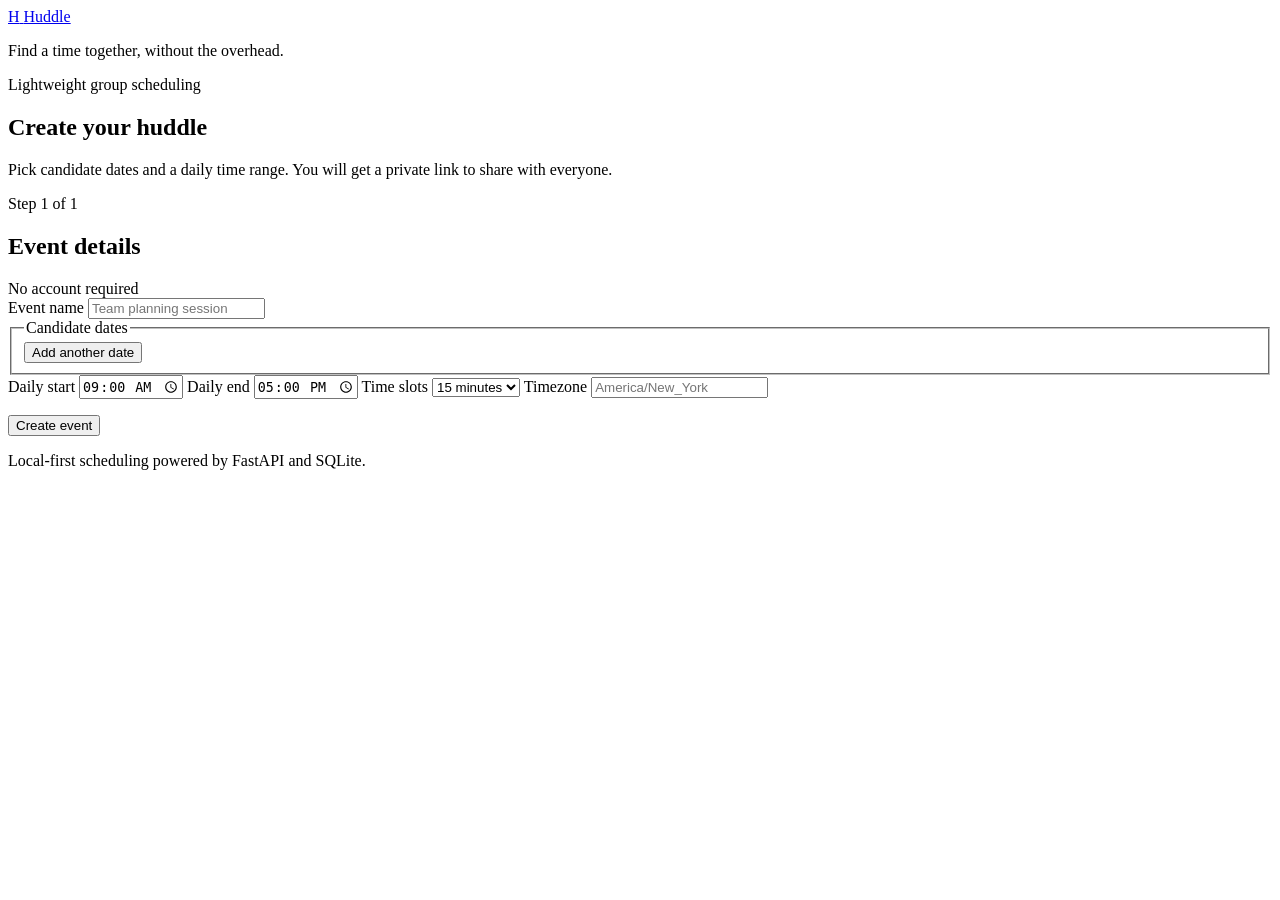
==== app/static/index.html @ 5813dba2 "feat: add frontend shell" ====
<!doctype html>
<html lang="en">
<head>
  <meta charset="utf-8">
  <meta name="viewport" content="width=device-width, initial-scale=1">
  <meta name="description" content="Create a lightweight group scheduling event.">
  <title>Create an event · Huddle</title>
  <link rel="stylesheet" href="/static/styles.css">
  <script src="/static/app.js" defer></script>
</head>
<body data-page="create">
  <header class="site-header">
    <a class="brand" href="/" aria-label="Huddle home">
      <span class="brand-mark" aria-hidden="true">H</span>
      <span>Huddle</span>
    </a>
    <p class="tagline">Find a time together, without the overhead.</p>
  </header>

  <main class="page-shell">
    <section class="hero" aria-labelledby="page-title">
      <p class="eyebrow">Lightweight group scheduling</p>
      <h1 id="page-title">Create your huddle</h1>
      <p class="hero-copy">
        Pick candidate dates and a daily time range. You will get a private
        link to share with everyone.
      </p>
    </section>

    <section class="panel form-panel" aria-labelledby="event-form-title">
      <div class="panel-heading">
        <div>
          <p class="step-label">Step 1 of 1</p>
          <h2 id="event-form-title">Event details</h2>
        </div>
        <span class="privacy-note">No account required</span>
      </div>

      <form id="event-form" novalidate>
        <label class="field field-wide">
          <span>Event name</span>
          <input
            id="event-name"
            name="name"
            type="text"
            maxlength="100"
            placeholder="Team planning session"
            autocomplete="off"
            required
          >
        </label>

        <fieldset class="field field-wide">
          <legend>Candidate dates</legend>
          <div id="date-list" class="date-list"></div>
          <button id="add-date" class="button button-secondary" type="button">
            Add another date
          </button>
        </fieldset>

        <div class="field-grid">
          <label class="field">
            <span>Daily start</span>
            <input id="start-time" name="start_time" type="time" value="09:00" required>
          </label>

          <label class="field">
            <span>Daily end</span>
            <input id="end-time" name="end_time" type="time" value="17:00" required>
          </label>

          <label class="field">
            <span>Time slots</span>
            <select id="slot-minutes" name="slot_minutes">
              <option value="15">15 minutes</option>
              <option value="30">30 minutes</option>
              <option value="60">60 minutes</option>
            </select>
          </label>

          <label class="field">
            <span>Timezone</span>
            <input
              id="timezone"
              name="timezone"
              type="text"
              maxlength="100"
              placeholder="America/New_York"
              required
            >
          </label>
        </div>

        <p id="form-status" class="status-message" role="status" aria-live="polite"></p>

        <button id="create-event" class="button button-primary button-large" type="submit">
          Create event
        </button>
      </form>
    </section>
  </main>

  <footer class="site-footer">
    <p>Local-first scheduling powered by FastAPI and SQLite.</p>
  </footer>
</body>
</html>
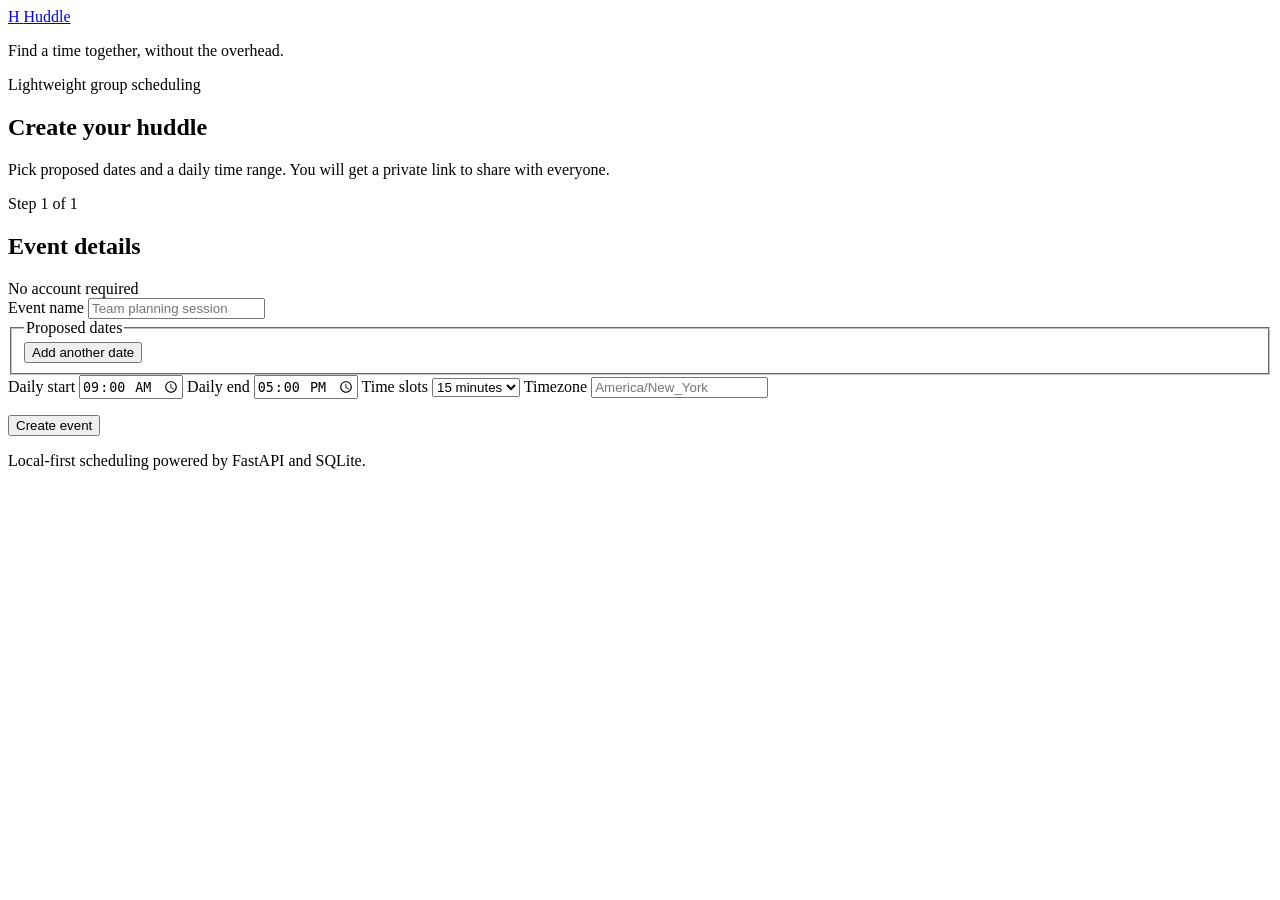
==== commit c6775e00: "feat: add interactive availability grid" ====
--- a/app/static/index.html
+++ b/app/static/index.html
@@ -22,7 +22,7 @@
       <p class="eyebrow">Lightweight group scheduling</p>
       <h1 id="page-title">Create your huddle</h1>
       <p class="hero-copy">
-        Pick candidate dates and a daily time range. You will get a private
+        Pick proposed dates and a daily time range. You will get a private
         link to share with everyone.
       </p>
     </section>
@@ -51,7 +51,7 @@
         </label>
 
         <fieldset class="field field-wide">
-          <legend>Candidate dates</legend>
+          <legend>Proposed dates</legend>
           <div id="date-list" class="date-list"></div>
           <button id="add-date" class="button button-secondary" type="button">
             Add another date
